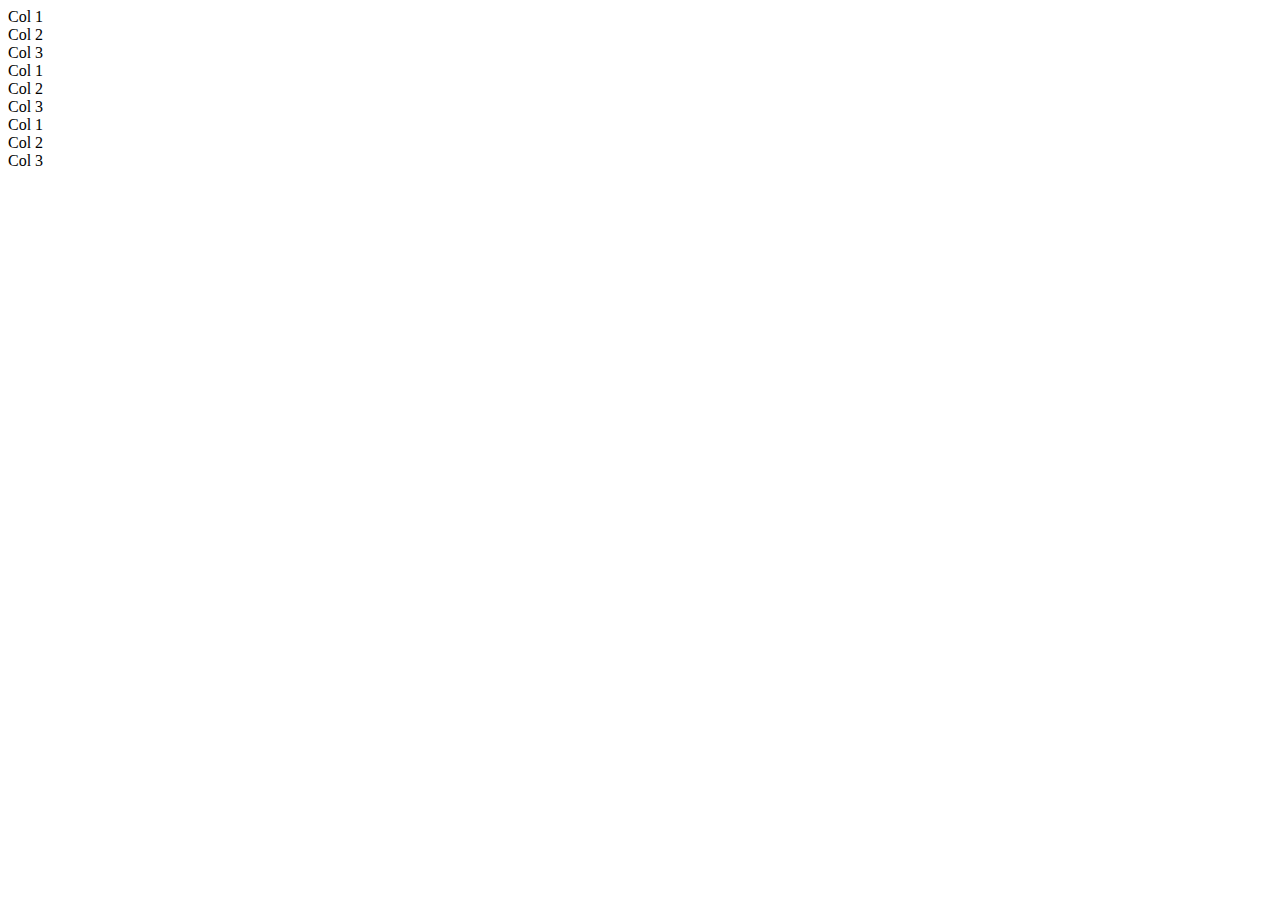
==== site/index.html @ 2024f807 "my update 2 files, added index" ====
<!doctype html>
<html lang="en">
  <head>
    <meta charset="utf-8">
    <meta http-equiv="X-UA-Compatible" content="IE=edge">
    <meta name="viewport" content="width=device-width, initial-scale=1">
    <title>Bootstrap Starter Page</title>
    <link rel="stylesheet" href="css/bootstrap.min.css">
    <link rel="stylesheet" href="css/styles.css">
  </head>
<body>
    
  <div class="container-fluid">
    <div class="row">
      <div class="col-md-4 col-sm-6">Col 1</div>
      <div class="col-md-4 col-sm-6">Col 2</div>
      <div class="col-md-4 col-sm-6">Col 3</div>
    </div>
  </div>

  <div class="row">
      <div class="col-md-4 col-sm-6">Col 1</div>
      <div class="col-md-4 col-sm-6">Col 2</div>
      <div class="col-md-4 col-sm-6">Col 3</div>
    </div>

    <div class="row">
      <div class="col-xs-6">Col 1</div>
      <div class="col-xs-6">Col 2</div>
      <div class="col-xs-6">Col 3</div>
    </div>

  <!-- jQuery (Bootstrap JS plugins depend on it) -->
  <script src="js/jquery-1.11.3.min.js"></script>
  <script src="js/bootstrap.min.js"></script>
  <script src="js/script.js"></script>
</body>
</html>
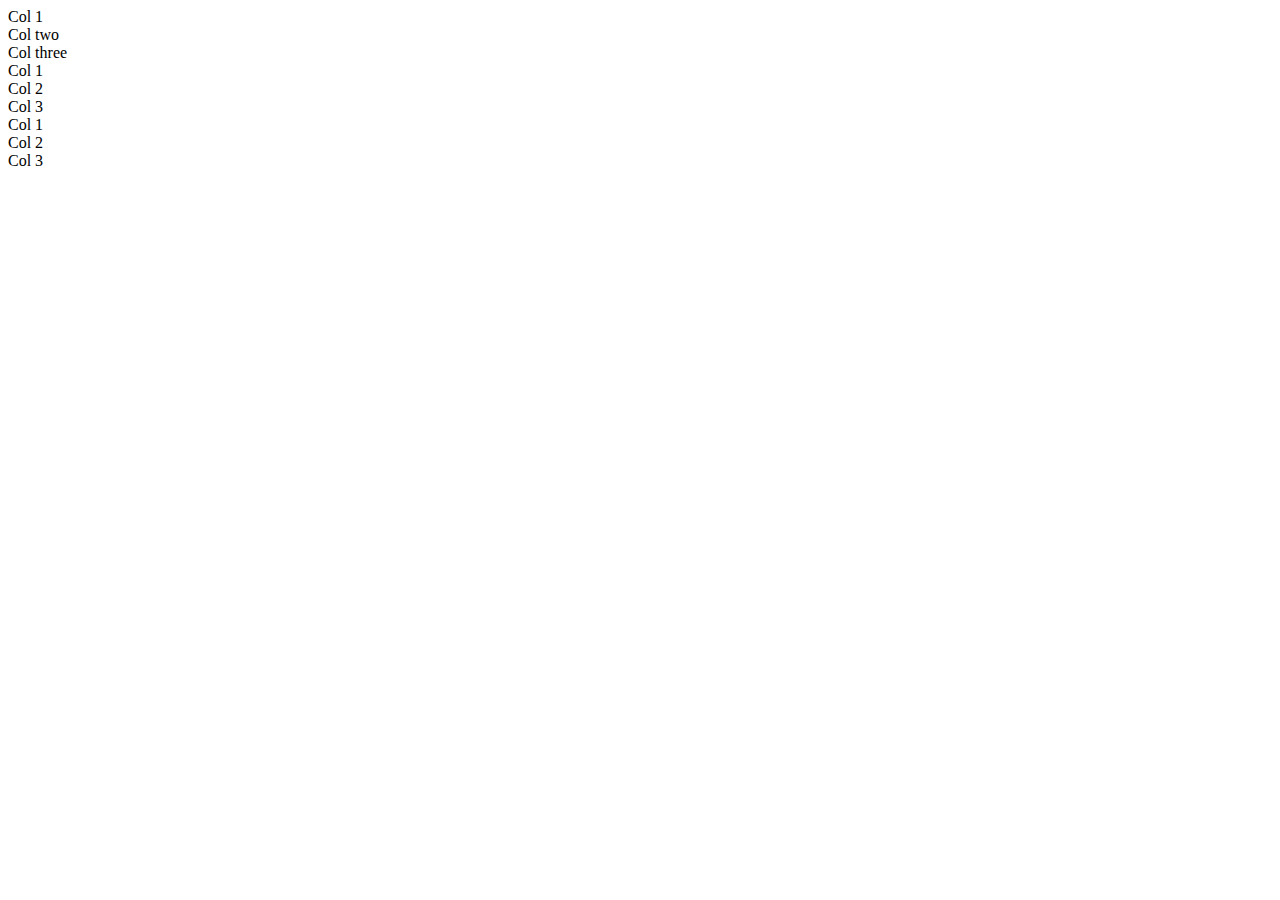
==== commit 0ab432bc: "more updates to index.html" ====
--- a/site/index.html
+++ b/site/index.html
@@ -13,8 +13,8 @@
   <div class="container-fluid">
     <div class="row">
       <div class="col-md-4 col-sm-6">Col 1</div>
-      <div class="col-md-4 col-sm-6">Col 2</div>
-      <div class="col-md-4 col-sm-6">Col 3</div>
+      <div class="col-md-4 col-sm-6">Col two</div>
+      <div class="col-md-4 col-sm-6">Col three</div>
     </div>
   </div>
 
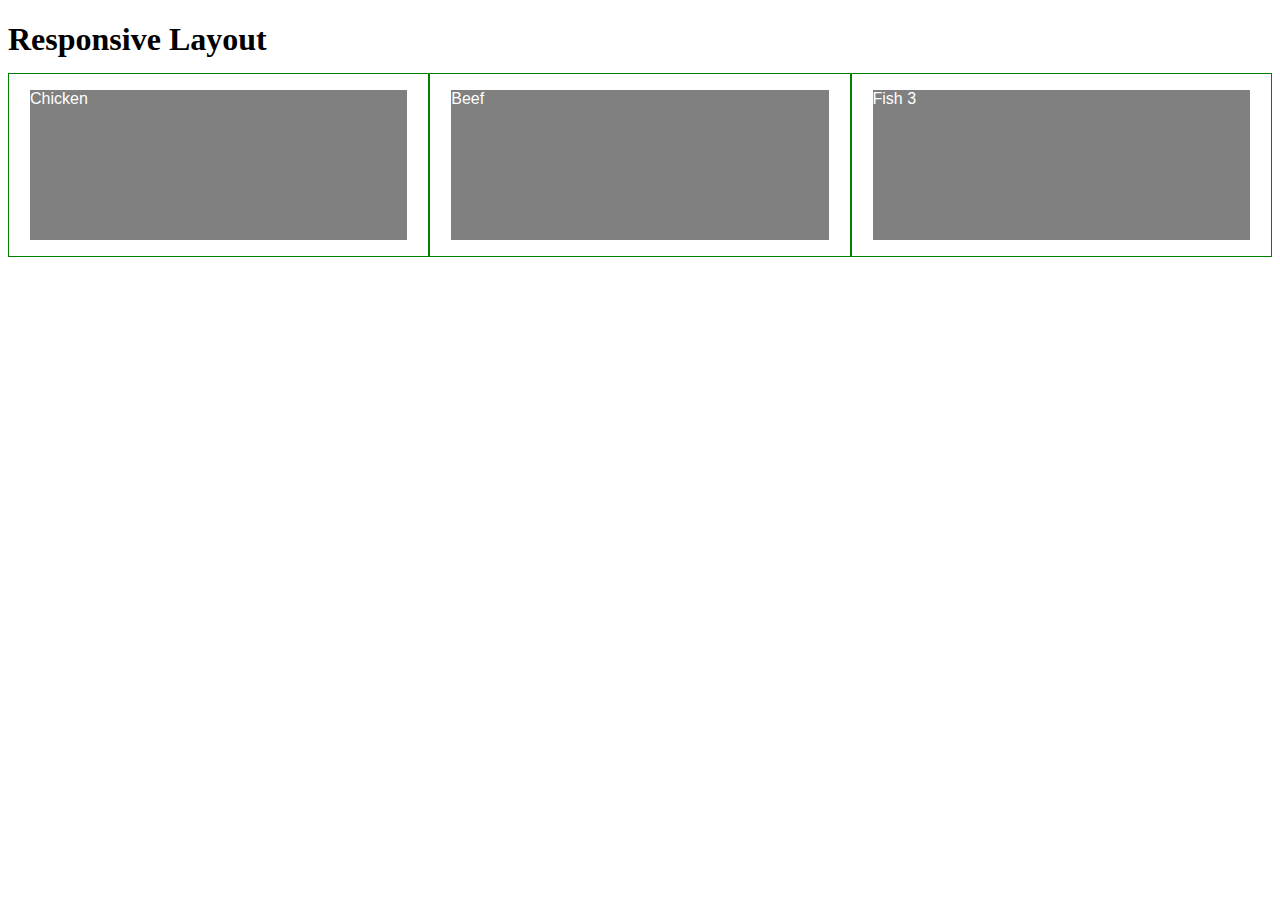
==== commit e595e7c9: "Reconfig of files" ====
--- a/site/index.html
+++ b/site/index.html
@@ -1,38 +1,135 @@
-<!doctype html>
-<html lang="en">
-  <head>
-    <meta charset="utf-8">
-    <meta http-equiv="X-UA-Compatible" content="IE=edge">
-    <meta name="viewport" content="width=device-width, initial-scale=1">
-    <title>Bootstrap Starter Page</title>
-    <link rel="stylesheet" href="css/bootstrap.min.css">
-    <link rel="stylesheet" href="css/styles.css">
-  </head>
+<!DOCTYPE html>
+<html>
+<head>
+<meta charset="utf-8">
+<meta name="viewport" content="width=device-width, initial-scale=1">
+<title>Responsive Layout</title>
+<style>
+
+/********** Base styles **********/
+/********** Module 2 project**********/
+* {
+  box-sizing: border-box;
+}
+h1 {
+  margin-bottom: 15px;
+}
+
+p {
+  
+  background-color: gray;
+  width: 90%;
+  height: 150px;
+  margin-right: auto;
+  margin-left: auto;
+  font-family: Helvetica;
+  color: white;
+}
+
+/* Simple Responsive Framework. */
+.row {
+  width: 100%;
+}
+
+/********** Large devices only **********/
+@media (min-width: 1200px) {
+  .col-lg-1, .col-lg-2, .col-lg-3, .col-lg-4, .col-lg-5, .col-lg-6, .col-lg-7, .col-lg-8, .col-lg-9, .col-lg-10, .col-lg-11, .col-lg-12 {
+    float: left;
+    border: 1px solid green;
+  }
+  .col-lg-1 {
+    width: 8.33%;
+  }
+  .col-lg-2 {
+    width: 16.66%;
+  }
+  .col-lg-3 {
+    width: 25%;
+  }
+  .col-lg-4 {
+    width: 33.33%;
+  }
+  .col-lg-5 {
+    width: 41.66%;
+  }
+  .col-lg-6 {
+    width: 50%;
+  }
+  .col-lg-7 {
+    width: 58.33%;
+  }
+  .col-lg-8 {
+    width: 66.66%;
+  }
+  .col-lg-9 {
+    width: 74.99%;
+  }
+  .col-lg-10 {
+    width: 83.33%;
+  }
+  .col-lg-11 {
+    width: 91.66%;
+  }
+  .col-lg-12 {
+    width: 100%;
+  }
+}
+
+/********** Medium devices only **********/
+@media (min-width: 992px) and (max-width: 1199px) {
+  .col-md-1, .col-md-2, .col-md-3, .col-md-4, .col-md-5, .col-md-6, .col-md-7, .col-md-8, .col-md-9, .col-md-10, .col-md-11, .col-md-12 {
+    float: left;
+    border: 1px solid green;
+  }
+  .col-md-1 {
+    width: 8.33%;
+  }
+  .col-md-2 {
+    width: 16.66%;
+  }
+  .col-md-3 {
+    width: 25%;
+  }
+  .col-md-4 {
+    width: 33.33%;
+  }
+  .col-md-5 {
+    width: 41.66%;
+  }
+  .col-md-6 {
+    width: 50%;
+  }
+  .col-md-7 {
+    width: 58.33%;
+  }
+  .col-md-8 {
+    width: 66.66%;
+  }
+  .col-md-9 {
+    width: 74.99%;
+  }
+  .col-md-10 {
+    width: 83.33%;
+  }
+  .col-md-11 {
+    width: 91.66%;
+  }
+  .col-md-12 {
+    width: 100%;
+  }
+}
+
+</style>
+</head>
 <body>
-    
-  <div class="container-fluid">
-    <div class="row">
-      <div class="col-md-4 col-sm-6">Col 1</div>
-      <div class="col-md-4 col-sm-6">Col two</div>
-      <div class="col-md-4 col-sm-6">Col three</div>
-    </div>
-  </div>
+<h1>Responsive Layout</h1>
 
-  <div class="row">
-      <div class="col-md-4 col-sm-6">Col 1</div>
-      <div class="col-md-4 col-sm-6">Col 2</div>
-      <div class="col-md-4 col-sm-6">Col 3</div>
-    </div>
+<div class="row">
+  <div class="col-lg-4 col-md-6"><p>Chicken</p></div>
+  <div class="col-lg-4 col-md-6"><p>Beef</p></div>
+  <div class="col-lg-4 col-md-6"><p>Fish 3</p></div>
 
-    <div class="row">
-      <div class="col-xs-6">Col 1</div>
-      <div class="col-xs-6">Col 2</div>
-      <div class="col-xs-6">Col 3</div>
-    </div>
+</div>
 
-  <!-- jQuery (Bootstrap JS plugins depend on it) -->
-  <script src="js/jquery-1.11.3.min.js"></script>
-  <script src="js/bootstrap.min.js"></script>
-  <script src="js/script.js"></script>
 </body>
 </html>
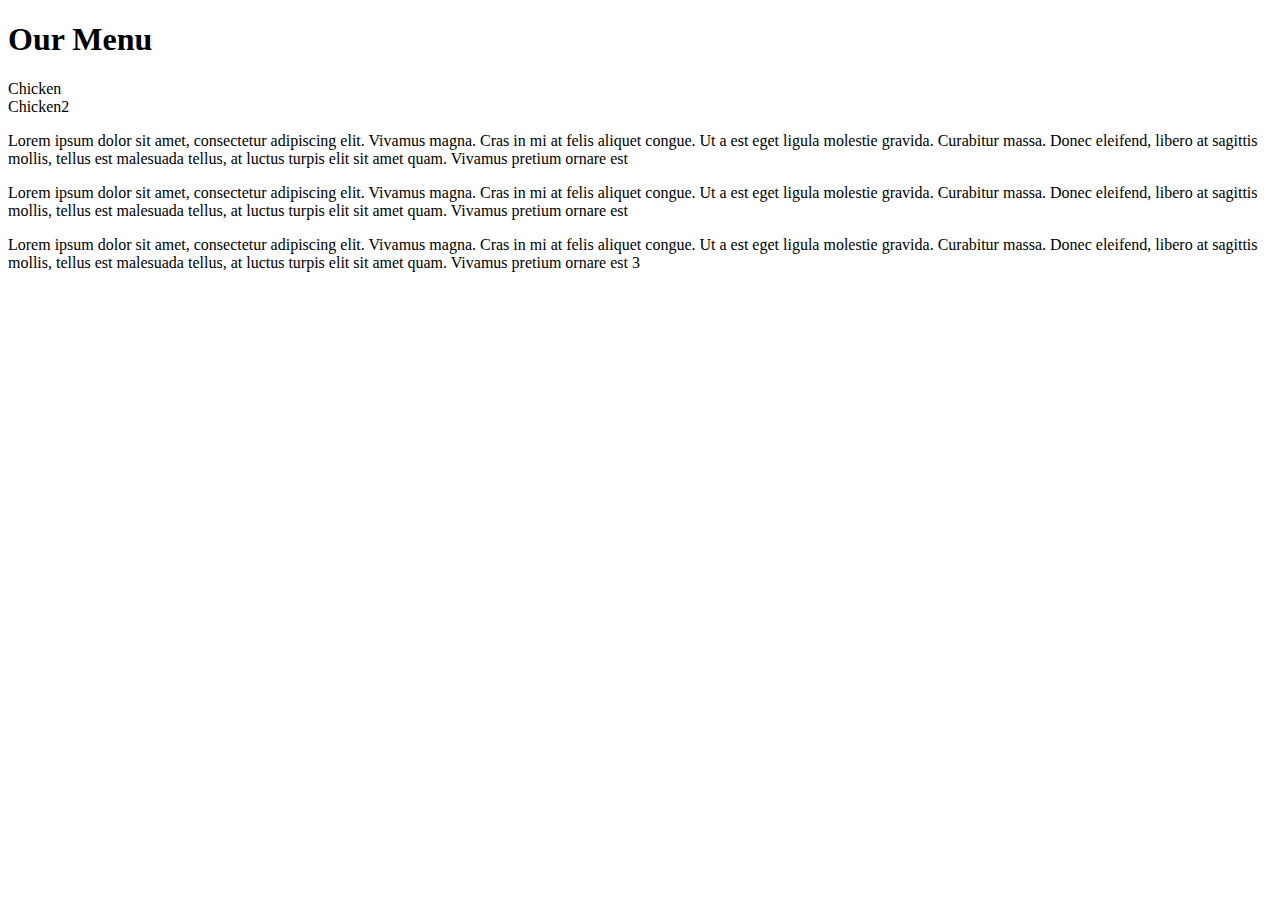
==== commit 977cd10e: "class assignment" ====
--- a/site/index.html
+++ b/site/index.html
@@ -3,131 +3,35 @@
 <head>
 <meta charset="utf-8">
 <meta name="viewport" content="width=device-width, initial-scale=1">
-<title>Responsive Layout</title>
-<style>
-
-/********** Base styles **********/
-/********** Module 2 project**********/
-* {
-  box-sizing: border-box;
-}
-h1 {
-  margin-bottom: 15px;
-}
-
-p {
-  
-  background-color: gray;
-  width: 90%;
-  height: 150px;
-  margin-right: auto;
-  margin-left: auto;
-  font-family: Helvetica;
-  color: white;
-}
-
-/* Simple Responsive Framework. */
-.row {
-  width: 100%;
-}
-
-/********** Large devices only **********/
-@media (min-width: 1200px) {
-  .col-lg-1, .col-lg-2, .col-lg-3, .col-lg-4, .col-lg-5, .col-lg-6, .col-lg-7, .col-lg-8, .col-lg-9, .col-lg-10, .col-lg-11, .col-lg-12 {
-    float: left;
-    border: 1px solid green;
-  }
-  .col-lg-1 {
-    width: 8.33%;
-  }
-  .col-lg-2 {
-    width: 16.66%;
-  }
-  .col-lg-3 {
-    width: 25%;
-  }
-  .col-lg-4 {
-    width: 33.33%;
-  }
-  .col-lg-5 {
-    width: 41.66%;
-  }
-  .col-lg-6 {
-    width: 50%;
-  }
-  .col-lg-7 {
-    width: 58.33%;
-  }
-  .col-lg-8 {
-    width: 66.66%;
-  }
-  .col-lg-9 {
-    width: 74.99%;
-  }
-  .col-lg-10 {
-    width: 83.33%;
-  }
-  .col-lg-11 {
-    width: 91.66%;
-  }
-  .col-lg-12 {
-    width: 100%;
-  }
-}
-
-/********** Medium devices only **********/
-@media (min-width: 992px) and (max-width: 1199px) {
-  .col-md-1, .col-md-2, .col-md-3, .col-md-4, .col-md-5, .col-md-6, .col-md-7, .col-md-8, .col-md-9, .col-md-10, .col-md-11, .col-md-12 {
-    float: left;
-    border: 1px solid green;
-  }
-  .col-md-1 {
-    width: 8.33%;
-  }
-  .col-md-2 {
-    width: 16.66%;
-  }
-  .col-md-3 {
-    width: 25%;
-  }
-  .col-md-4 {
-    width: 33.33%;
-  }
-  .col-md-5 {
-    width: 41.66%;
-  }
-  .col-md-6 {
-    width: 50%;
-  }
-  .col-md-7 {
-    width: 58.33%;
-  }
-  .col-md-8 {
-    width: 66.66%;
-  }
-  .col-md-9 {
-    width: 74.99%;
-  }
-  .col-md-10 {
-    width: 83.33%;
-  }
-  .col-md-11 {
-    width: 91.66%;
-  }
-  .col-md-12 {
-    width: 100%;
-  }
-}
-
-</style>
+<title>Module2 work</title>
+<link rel="stylesheet" href="css/style.css">
 </head>
 <body>
-<h1>Responsive Layout</h1>
+<h1>Our Menu</h1>
 
 <div class="row">
-  <div class="col-lg-4 col-md-6"><p>Chicken</p></div>
-  <div class="col-lg-4 col-md-6"><p>Beef</p></div>
-  <div class="col-lg-4 col-md-6"><p>Fish 3</p></div>
+  <div class="menu-title">Chicken</div>
+  <div class="col-lg-4 col-md-6">
+    <div class="menu-title">Chicken2</div>
+    <p>
+
+      Lorem ipsum dolor sit amet, consectetur adipiscing elit. Vivamus 
+  magna. Cras 
+  in mi at felis aliquet congue. Ut a est eget ligula molestie gravida. Curabitur 
+  massa. Donec eleifend, libero at sagittis mollis, tellus est malesuada tellus, 
+  at luctus turpis elit sit amet quam. Vivamus pretium ornare est</p></div>
+  
+  <div class="col-lg-4 col-md-6"><p>Lorem ipsum dolor sit amet, consectetur adipiscing elit. Vivamus 
+  magna. Cras 
+  in mi at felis aliquet congue. Ut a est eget ligula molestie gravida. Curabitur 
+  massa. Donec eleifend, libero at sagittis mollis, tellus est malesuada tellus, 
+  at luctus turpis elit sit amet quam. Vivamus pretium ornare est</p></div>
+  
+  <div class="col-lg-4 col-md-6"><p>Lorem ipsum dolor sit amet, consectetur adipiscing elit. Vivamus 
+  magna. Cras 
+  in mi at felis aliquet congue. Ut a est eget ligula molestie gravida. Curabitur 
+  massa. Donec eleifend, libero at sagittis mollis, tellus est malesuada tellus, 
+  at luctus turpis elit sit amet quam. Vivamus pretium ornare est 3</p></div>
 
 </div>
 
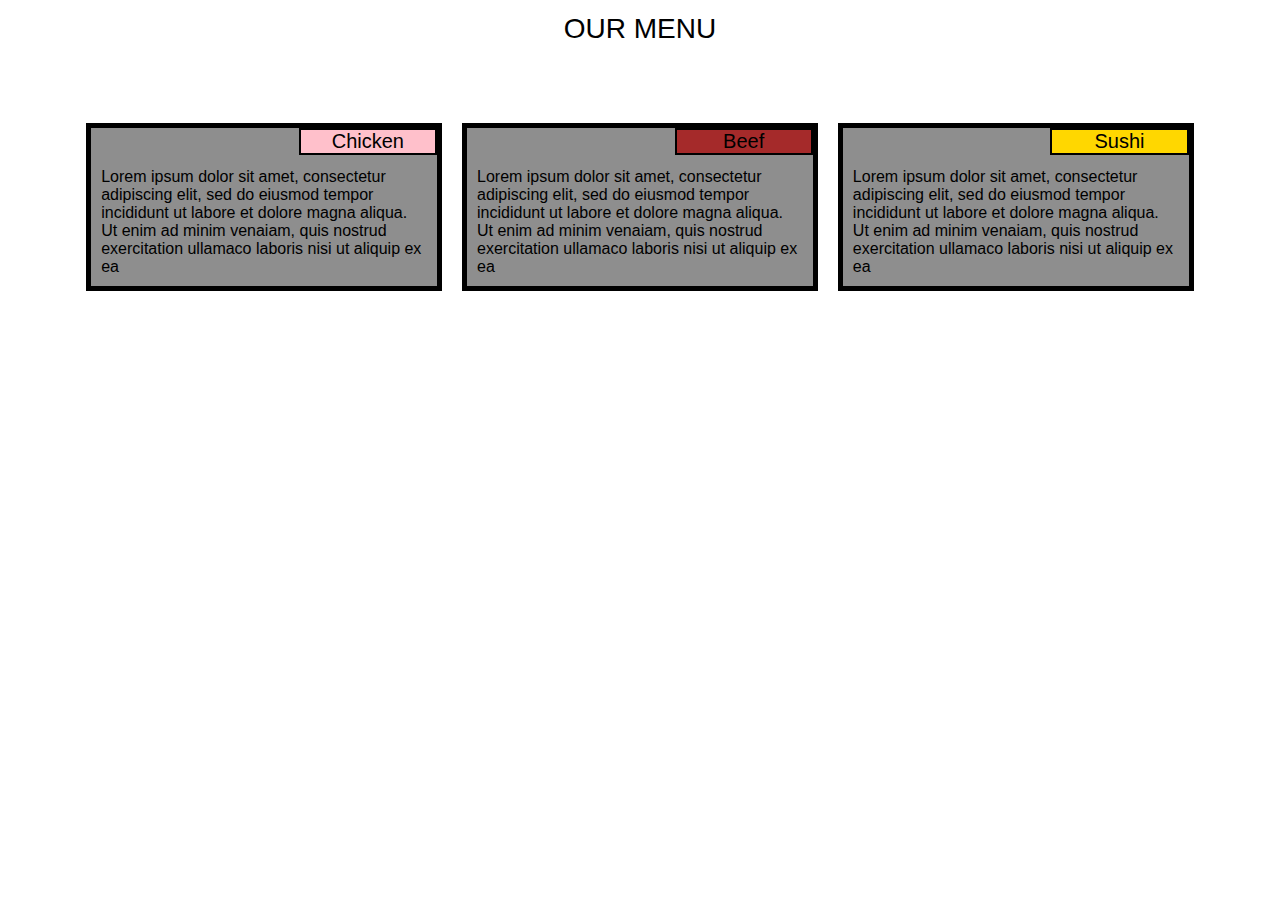
==== commit c36472eb: "leveling up files" ====
--- a/site/index.html
+++ b/site/index.html
@@ -1,39 +1,52 @@
 <!DOCTYPE html>
 <html>
 <head>
-<meta charset="utf-8">
-<meta name="viewport" content="width=device-width, initial-scale=1">
-<title>Module2 work</title>
-<link rel="stylesheet" href="css/style.css">
+    
+    <meta charset="utf-8">
+    <meta name="viewport" content="width=device-width, initial-scale=1">
+    <link rel="stylesheet" type="text/css" href="css/stylesheet.css">
+	<title>Module 2</title>
 </head>
+
 <body>
-<h1>Our Menu</h1>
 
 <div class="row">
-  <div class="menu-title">Chicken</div>
+
+<div class="title-container">OUR MENU</div>
+  <!-- Impacts the screem sizing -->
   <div class="col-lg-4 col-md-6">
-    <div class="menu-title">Chicken2</div>
-    <p>
+  <!-- Impacts the menu box -->
+  <div class='menu'> 
+  <!-- Impacts the menu protien (title) -->  
+  <div class='menutitle' id="chicken">Chicken</div>
+  <p class='text'> Lorem ipsum dolor sit amet, consectetur adipiscing elit, sed do eiusmod tempor incididunt ut labore et dolore magna aliqua. Ut enim ad minim venaiam, quis nostrud exercitation ullamaco laboris nisi ut aliquip ex ea</p>
+  </div>
+  </div>
 
-      Lorem ipsum dolor sit amet, consectetur adipiscing elit. Vivamus 
-  magna. Cras 
-  in mi at felis aliquet congue. Ut a est eget ligula molestie gravida. Curabitur 
-  massa. Donec eleifend, libero at sagittis mollis, tellus est malesuada tellus, 
-  at luctus turpis elit sit amet quam. Vivamus pretium ornare est</p></div>
-  
-  <div class="col-lg-4 col-md-6"><p>Lorem ipsum dolor sit amet, consectetur adipiscing elit. Vivamus 
-  magna. Cras 
-  in mi at felis aliquet congue. Ut a est eget ligula molestie gravida. Curabitur 
-  massa. Donec eleifend, libero at sagittis mollis, tellus est malesuada tellus, 
-  at luctus turpis elit sit amet quam. Vivamus pretium ornare est</p></div>
-  
-  <div class="col-lg-4 col-md-6"><p>Lorem ipsum dolor sit amet, consectetur adipiscing elit. Vivamus 
-  magna. Cras 
-  in mi at felis aliquet congue. Ut a est eget ligula molestie gravida. Curabitur 
-  massa. Donec eleifend, libero at sagittis mollis, tellus est malesuada tellus, 
-  at luctus turpis elit sit amet quam. Vivamus pretium ornare est 3</p></div>
 
+  <div class="col-lg-4 col-md-6">
+    <div class='menu'> 
+     <div class='menutitle' id="beef">
+     Beef
+     </div>
+     <p class='text'>Lorem ipsum dolor sit amet, consectetur adipiscing elit, sed do eiusmod tempor incididunt ut labore et dolore magna aliqua. Ut enim ad minim venaiam, quis nostrud exercitation ullamaco laboris nisi ut aliquip ex ea
+     </p>
+    </div>
+  </div>
+
+  <div class="col-lg-4 col-md-12">
+    <div class='menu'>
+      <div class='menutitle' id="sushi">Sushi</div>
+      <p class='text'>Lorem ipsum dolor sit amet, consectetur adipiscing elit, sed do eiusmod tempor incididunt ut labore et dolore magna aliqua. Ut enim ad minim venaiam, quis nostrud exercitation ullamaco laboris nisi ut aliquip ex ea
+      </p>
+    </div>
+  </div>
+
+
+
+   
 </div>
 
+
 </body>
-</html>
+</html>--- a/site/css/stylesheet.css
+++ b/site/css/stylesheet.css
@@ -0,0 +1,76 @@
+*{font-family:"Comic Sans MS", cursive, sans-serif;
+  box-sizing: border-box;}
+
+	.title-container {
+  width: 90%;
+  height: 100px;
+  margin-right: auto;
+  margin-left: auto;
+  text-align: center;
+  font-size: 175%;
+  }
+
+   .menutitle{
+   	width:40%;
+   	float:right;
+   	border: 2px solid black;
+   	text-align: center;
+   	font-size: 125%;
+   	float:right;
+        
+   }
+
+   .menu{
+   	background-color: #8e8e8e;
+   	margin:10px;
+   	border:5px solid black;
+   }
+
+   .text{
+   	margin:10px;
+   	margin-top:40px;
+   	clear:left;
+   }
+
+   .row {
+    width: 90%;
+    border: 5px;
+    margin-right: auto;
+    margin-left: auto;
+    padding:5px;
+   }
+   #chicken{background-color: pink;}
+   #beef{background-color: brown;}
+   #sushi{background-color: gold;}
+   
+
+/********** Desktop **********/
+@media (min-width: 992px) {
+  .col-lg-4 {
+    float: left;
+    background-color: white;
+    width: 33.33%;
+  }
+}
+
+/********** Tablet **********/
+@media (min-width: 768px) and (max-width: 991px) {
+  .col-md-6, .col-md-12 {
+    float: left;
+    background-color: white;
+  }
+  .col-md-6 {
+    width: 50%;
+  }
+  .col-md-12 {
+    width: 100%;
+  }
+}
+
+/********** Mobile **********/
+@media (max-width: 767px) {.col-sm-12 {
+    float: left;
+    background-color: white;
+    width: 100%;}
+
+}